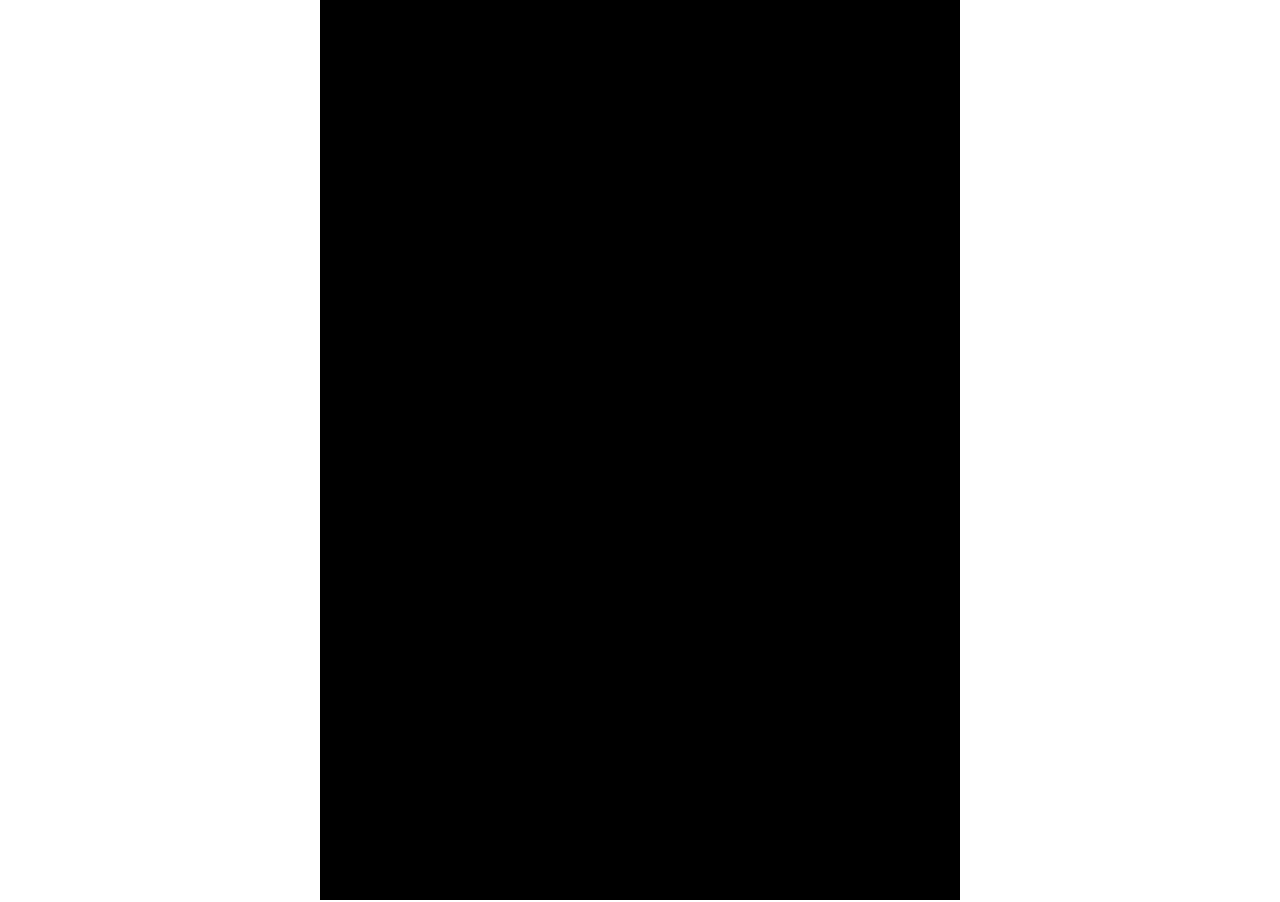
==== index.html @ dd0b34e2 "v1.1" ====
<!DOCTYPE HTML>
<html xmlns="http://www.w3.org/1999/xhtml">
<head>
<meta charset="utf-8">
<meta name="author" content="Tencent-TGideas">
<meta name="format-detection" content="telephone=no">
<meta name="viewport" content="width=device-width, initial-scale=1.0, minimum-scale=1.0, maximum-scale=1.0, user-scalable=no">
<meta name="apple-mobile-web-app-capable" content="yes">
<meta name="apple-mobile-web-app-status-bar-style" content="black">
<title>弹弓</title>
<link rel="stylesheet" type="text/css" href="css/base.css">
<link rel="stylesheet" type="text/css" href="css/common.css">

</head>

<body>
	<div id="game-wrap">
		<canvas id="game"></canvas>
	</div>
<script src="js/motion.js"></script>
<script src="js/common.js"></script>


</body>
</html>
---- css/base.css ----
body, div, dl, dt, dd,ul,ol,li,h1,h2,h3,h4,h5,h6,pre,form,fieldset,input,textarea,p,blockquote，th,td{margin:0;padding:0;}
table{border-collapse:collapse;border-spacing:0;}
fieldset,img {border:0;}
address,caption, cite,code,dfn,em,strong,th,var{font-style:normal;font-weight:normal;}
ol,ul {list-style:none;}
capation,th{text-align:left;}
h1,h2,h3,h4,h5,h6{font-size:100%;font-weight:normal;}
q:before, q:after{content:' '}
abbr,acronym{border:0;}

* {
    box-sizing: border-box;
    -moz-box-sizing: border-box;
    -webkit-box-sizing: border-box;
}

html,body{width:100%;height:100%;}
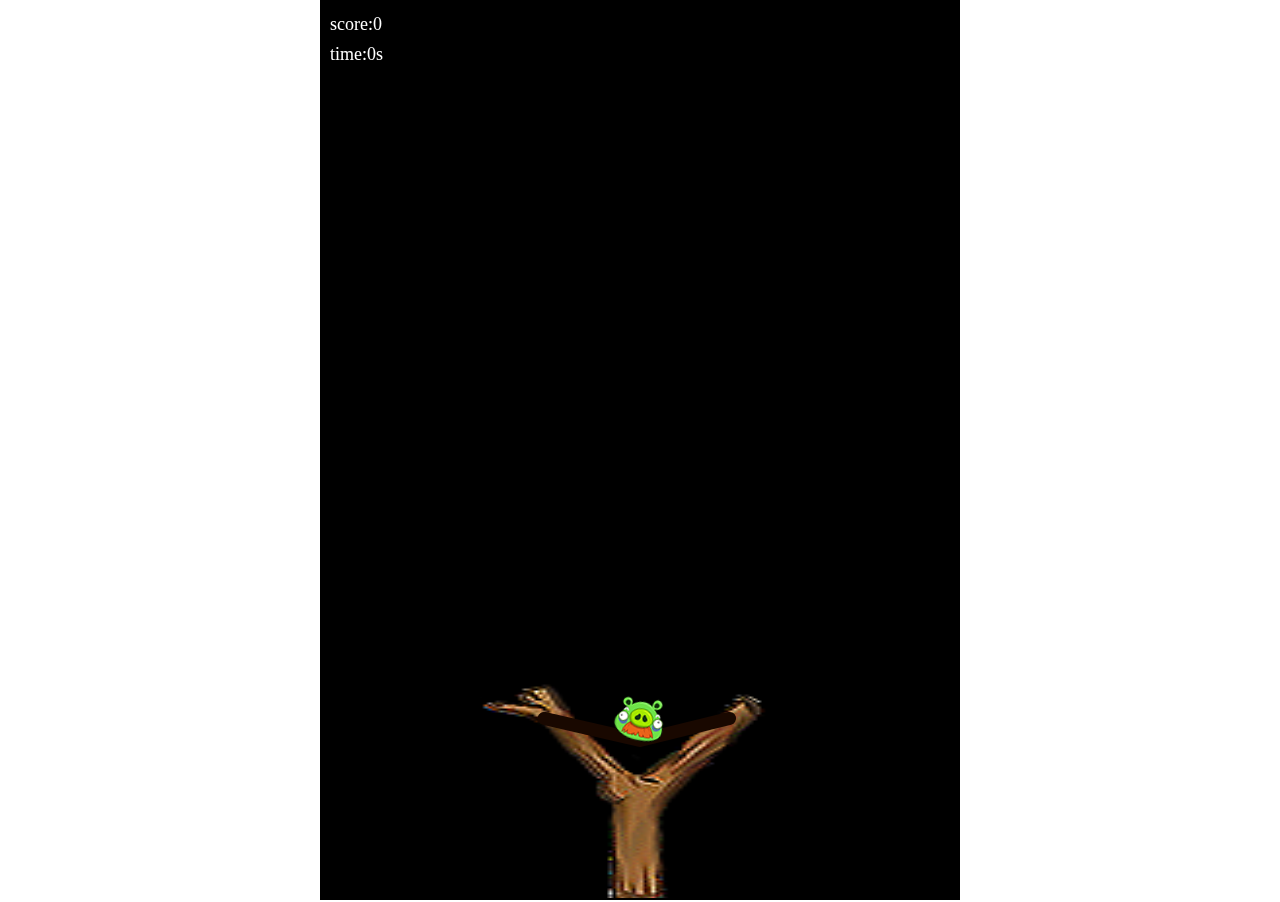
==== commit b970091e: "before clean memory" ====
--- a/index.html
+++ b/index.html
@@ -1,26 +1,26 @@
-<!DOCTYPE HTML>
-<html xmlns="http://www.w3.org/1999/xhtml">
-<head>
-<meta charset="utf-8">
-<meta name="author" content="Tencent-TGideas">
-<meta name="format-detection" content="telephone=no">
-<meta name="viewport" content="width=device-width, initial-scale=1.0, minimum-scale=1.0, maximum-scale=1.0, user-scalable=no">
-<meta name="apple-mobile-web-app-capable" content="yes">
-<meta name="apple-mobile-web-app-status-bar-style" content="black">
-<title>弹弓</title>
-<link rel="stylesheet" type="text/css" href="css/base.css">
-<link rel="stylesheet" type="text/css" href="css/common.css">
-
-</head>
-
-<body>
-	<div id="game-wrap">
-		<canvas id="game"></canvas>
-	</div>
-<script src="js/motion.js"></script>
-<script src="js/common.js"></script>
-
-
-</body>
-</html>
+<!DOCTYPE HTML>
+<html xmlns="http://www.w3.org/1999/xhtml">
+<head>
+<meta charset="utf-8">
+<meta name="author" content="Tencent-TGideas">
+<meta name="format-detection" content="telephone=no">
+<meta name="viewport" content="width=device-width, initial-scale=1.0, minimum-scale=1.0, maximum-scale=1.0, user-scalable=no">
+<meta name="apple-mobile-web-app-capable" content="yes">
+<meta name="apple-mobile-web-app-status-bar-style" content="black">
+<title>弹弓</title>
+<link rel="stylesheet" type="text/css" href="css/base.css">
+<link rel="stylesheet" type="text/css" href="css/common.css">
+
+</head>
+
+<body>
+	<div id="game-wrap">
+		<canvas id="game"></canvas>
+	</div>
+<script src="js/motion.js"></script>
+<script src="js/common.js"></script>
+
+
+</body>
+</html>
 	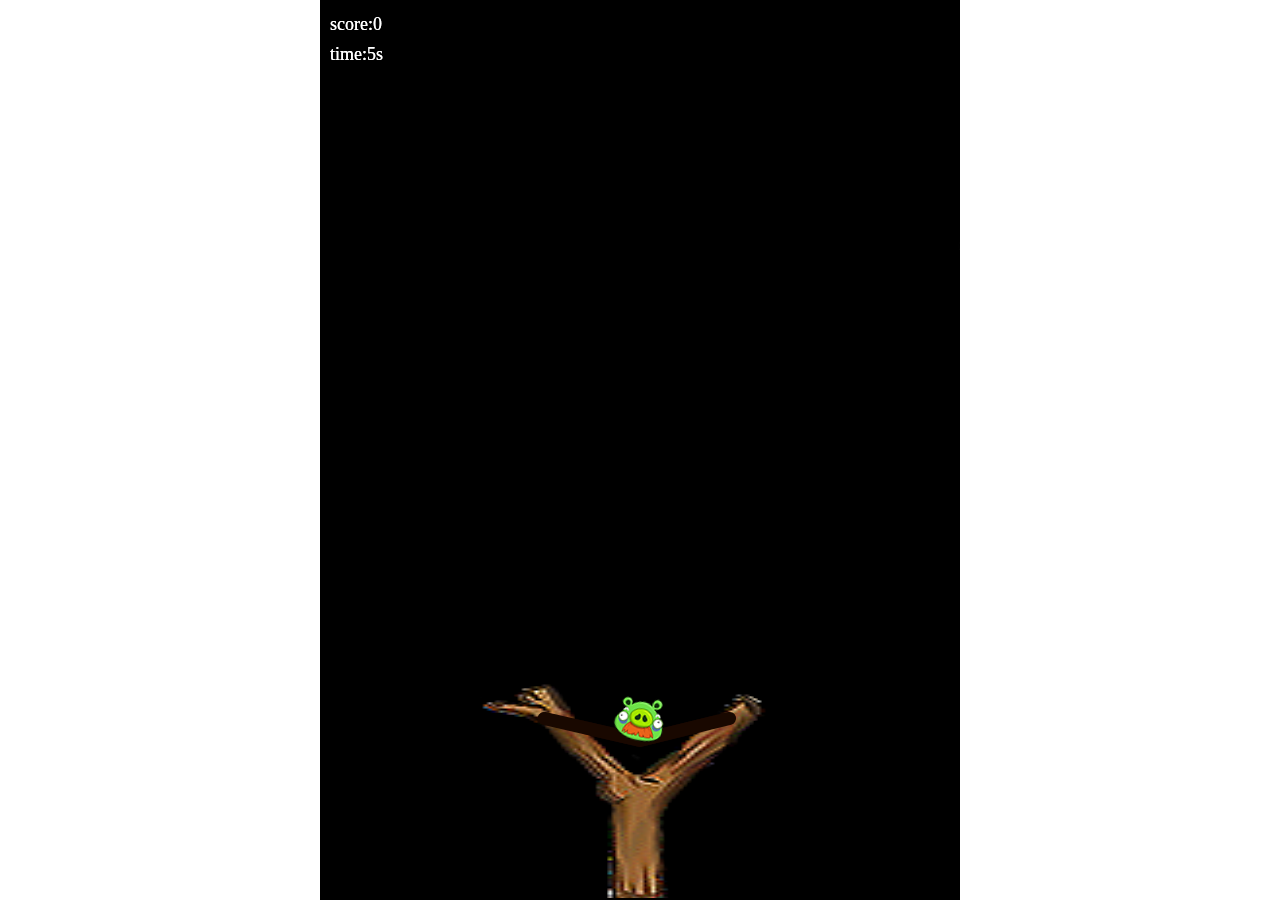
==== commit c1a22630: "程序优化" ====
--- a/index.html
+++ b/index.html
@@ -10,16 +10,39 @@
 <title>弹弓</title>
 <link rel="stylesheet" type="text/css" href="css/base.css">
 <link rel="stylesheet" type="text/css" href="css/common.css">
-
+<style>
+	.loading{position: absolute;top: 50%;left:50%;color:white;-webkit-transform: translate(-50%,-50%);transform: translate(-50%,-50%);}
+</style>
 </head>
 
 <body>
+	<div class="loading">
+		<p>加载中:<span class="progressing">0</span>%</p>
+	</div>
 	<div id="game-wrap">
 		<canvas id="game"></canvas>
 	</div>
 <script src="js/motion.js"></script>
-<script src="js/common.js"></script>
+<script src="js/AnimationHask.js"></script>
+<script src="js/game.js"></script>
+<script>
+	$(document).ready(function(){
+		var game  = new Game();
+		game.gamestart();
+		game.on('gameover',function(score){
+			console.log(score);
+			//game.restart();
+		});
+		game.on('loading',function(p){
+			console.log(p);
+			$('.progressing').html(p);
+		})
+		game.on('loaded',function(){
+			$('.loading').hide();
+		})
 
+	})
+</script>
 
 </body>
 </html>
--- a/css/base.css
+++ b/css/base.css
@@ -1,17 +1,17 @@
-body, div, dl, dt, dd,ul,ol,li,h1,h2,h3,h4,h5,h6,pre,form,fieldset,input,textarea,p,blockquote，th,td{margin:0;padding:0;}
-table{border-collapse:collapse;border-spacing:0;}
-fieldset,img {border:0;}
-address,caption, cite,code,dfn,em,strong,th,var{font-style:normal;font-weight:normal;}
-ol,ul {list-style:none;}
-capation,th{text-align:left;}
-h1,h2,h3,h4,h5,h6{font-size:100%;font-weight:normal;}
-q:before, q:after{content:' '}
-abbr,acronym{border:0;}
-
-* {
-    box-sizing: border-box;
-    -moz-box-sizing: border-box;
-    -webkit-box-sizing: border-box;
-}
-
-html,body{width:100%;height:100%;}+body, div, dl, dt, dd,ul,ol,li,h1,h2,h3,h4,h5,h6,pre,form,fieldset,input,textarea,p,blockquote，th,td{margin:0;padding:0;}
+table{border-collapse:collapse;border-spacing:0;}
+fieldset,img {border:0;}
+address,caption, cite,code,dfn,em,strong,th,var{font-style:normal;font-weight:normal;}
+ol,ul {list-style:none;}
+capation,th{text-align:left;}
+h1,h2,h3,h4,h5,h6{font-size:100%;font-weight:normal;}
+q:before, q:after{content:' '}
+abbr,acronym{border:0;}
+
+* {
+    box-sizing: border-box;
+    -moz-box-sizing: border-box;
+    -webkit-box-sizing: border-box;
+}
+
+html,body{width:100%;height:100%;overflow: hidden;}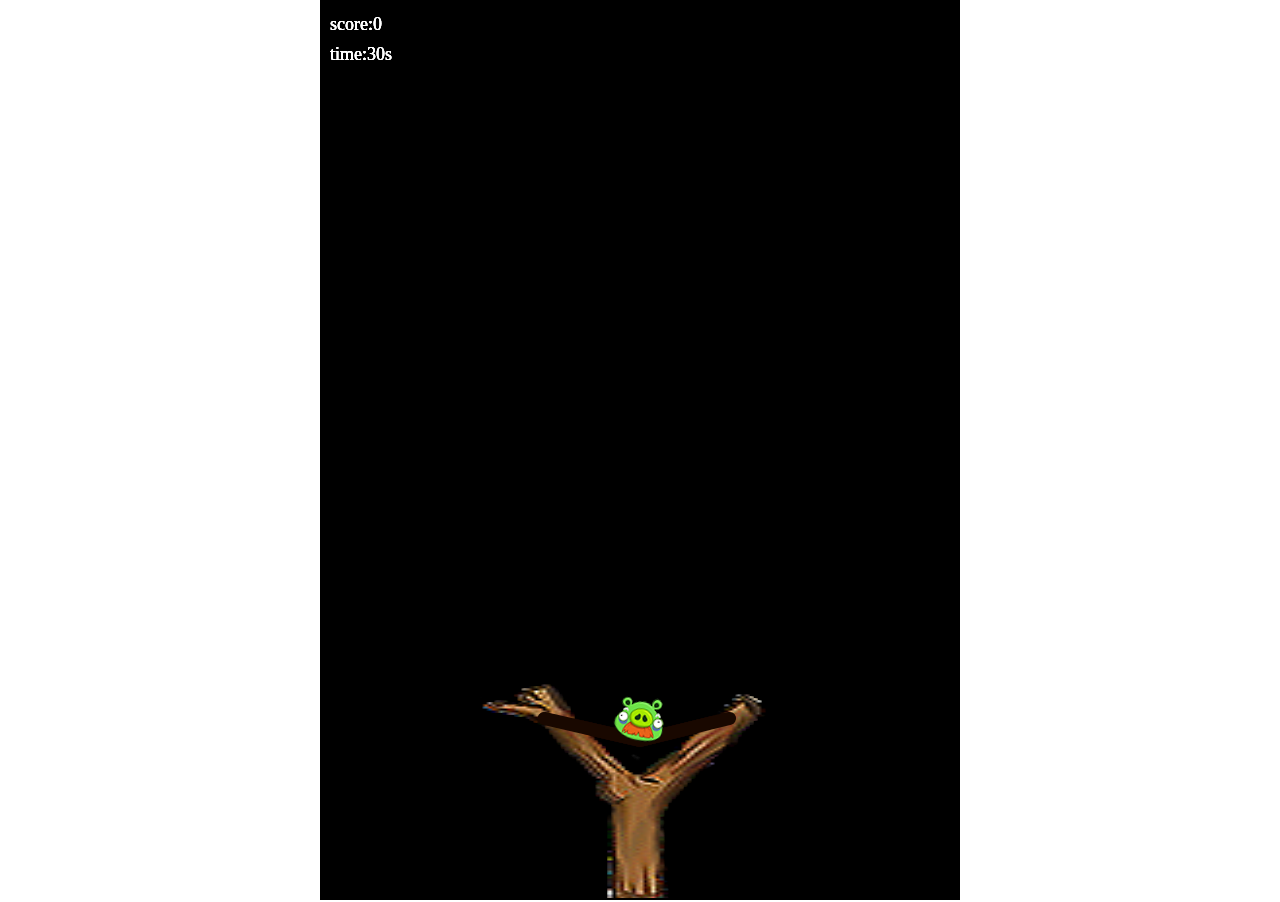
==== commit 859506b7: "程序优化" ====
--- a/index.html
+++ b/index.html
@@ -31,7 +31,7 @@
 		game.gamestart();
 		game.on('gameover',function(score){
 			console.log(score);
-			//game.restart();
+			game.restart();
 		});
 		game.on('loading',function(p){
 			console.log(p);
